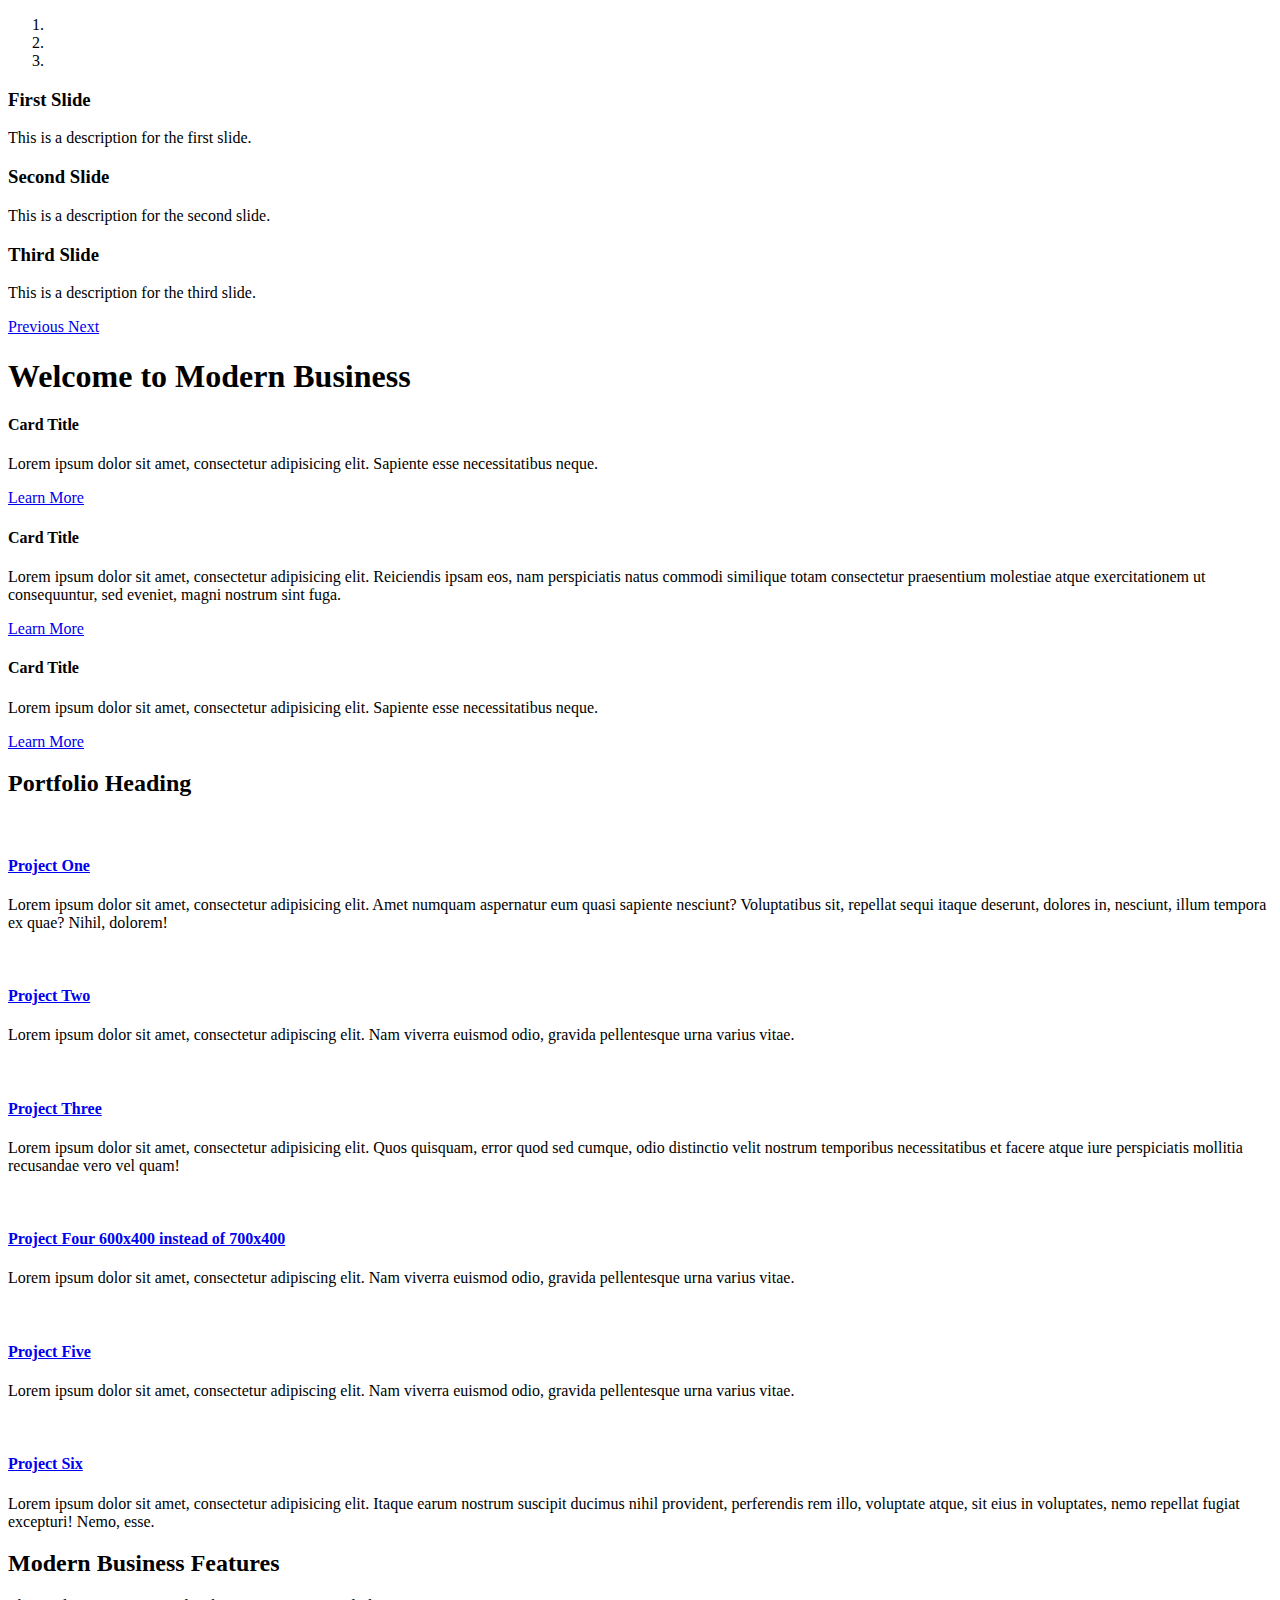
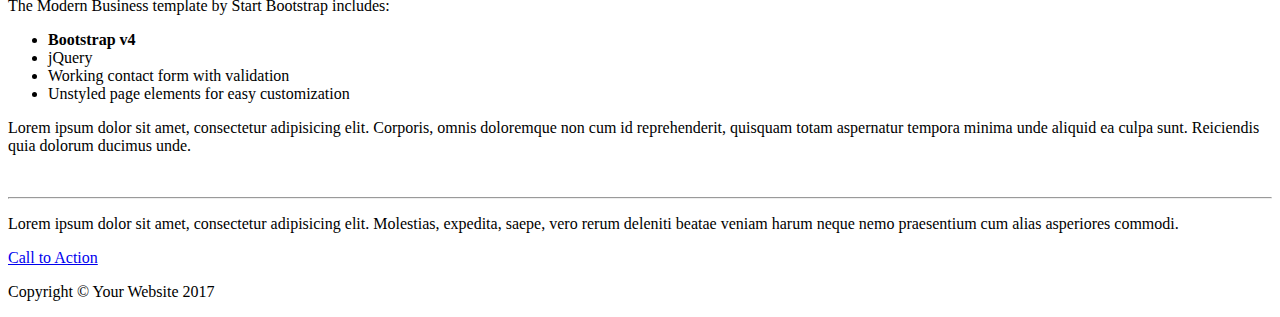
==== index.html @ 32fb21d5 "added favion and updated index.html" ====
<!DOCTYPE html>
<html lang="en">

<head>

  <meta charset="utf-8">
  <meta http-equiv="X-UA-Compatible" content="IE=edge">

  
  <meta name="viewport" content="width=device-width, initial-scale=1, shrink-to-fit=no">
  <meta name="description" content="Our Dead Fathers">
  <meta name="author" content="Summer Meyer">

  <title>Our Dead Fathers</title>
  <link rel="shortcut icon" href="favicon.ico" type="image/x-icon">
  
  <!-- Bootstrap core CSS -->
  <link href="vendor/bootstrap/css/bootstrap.min.css" rel="stylesheet">

  <!-- Custom styles for this template -->
  <link href="css/modern-business.css" rel="stylesheet">
  <link href="css/style.css" rel="stylesheet">
</head>

<body>

  <!-- (1)Navigation -->
  <!-- TODO implement responsive navigation that matches your IA design -->
  <!-- TODO put this nav on every page -->
  <nav class="navbar navbar-expand-lg navbar-dark bg-dark fixed-top">
    
  </nav>

  <header>
    <div id="carouselExampleIndicators" class="carousel slide" data-ride="carousel">
      <ol class="carousel-indicators">
        <li data-target="#carouselExampleIndicators" data-slide-to="0" class="active"></li>
        <li data-target="#carouselExampleIndicators" data-slide-to="1"></li>
        <li data-target="#carouselExampleIndicators" data-slide-to="2"></li>
      </ol>

      <!-- Wrapper for slides -->

      <!-- TODO: (2)Add images to your repository and update this code so the carousel has proper slides. -->

      <div class="carousel-inner" role="listbox">
        <!-- Slide One - Set the background image for this slide in the line below -->
        <div class="carousel-item active" style="background-image: url('http://placehold.it/1900x1080')">
          <div class="carousel-caption d-none d-md-block">
            <h3>First Slide</h3>
            <p>This is a description for the first slide.</p>
          </div>
        </div>
        <!-- Slide Two - Set the background image for this slide in the line below -->
        <div class="carousel-item" style="background-image: url('http://placehold.it/1900x1080')">
          <div class="carousel-caption d-none d-md-block">
            <h3>Second Slide</h3>
            <p>This is a description for the second slide.</p>
          </div>
        </div>
        <!-- Slide Three - Set the background image for this slide in the line below -->
        <div class="carousel-item" style="background-image: url('http://placehold.it/1900x1080')">
          <div class="carousel-caption d-none d-md-block">
            <h3>Third Slide</h3>
            <p>This is a description for the third slide.</p>
          </div>
        </div>
      </div>
      <a class="carousel-control-prev" href="#carouselExampleIndicators" role="button" data-slide="prev">
        <span class="carousel-control-prev-icon" aria-hidden="true"></span>
        <span class="sr-only">Previous</span>
      </a>
      <a class="carousel-control-next" href="#carouselExampleIndicators" role="button" data-slide="next">
        <span class="carousel-control-next-icon" aria-hidden="true"></span>
        <span class="sr-only">Next</span>
      </a>
    </div>
  </header>

  <!-- Page Content -->
  <div class="container">
    <h1 class="my-4">Welcome to Modern Business</h1>

    <!-- Marketing Icons Section -->
    <div class="row">
      <div class="col-lg-4 mb-4">
        <div class="card h-100">
          <h4 class="card-header">Card Title</h4>
          <div class="card-body">
            <p class="card-text">Lorem ipsum dolor sit amet, consectetur adipisicing elit. Sapiente esse necessitatibus neque.</p>
          </div>
          <div class="card-footer">
            <a href="#" class="btn btn-primary">Learn More</a>
          </div>
        </div>
      </div>
      <div class="col-lg-4 mb-4">
        <div class="card h-100">
          <h4 class="card-header">Card Title</h4>
          <div class="card-body">
            <p class="card-text">Lorem ipsum dolor sit amet, consectetur adipisicing elit. Reiciendis ipsam eos, nam perspiciatis natus commodi
              similique totam consectetur praesentium molestiae atque exercitationem ut consequuntur, sed eveniet, magni
              nostrum sint fuga.</p>
          </div>
          <div class="card-footer">
            <a href="#" class="btn btn-primary">Learn More</a>
          </div>
        </div>
      </div>
      <div class="col-lg-4 mb-4">
        <div class="card h-100">
          <h4 class="card-header">Card Title</h4>
          <div class="card-body">
            <p class="card-text">Lorem ipsum dolor sit amet, consectetur adipisicing elit. Sapiente esse necessitatibus neque.</p>
          </div>
          <div class="card-footer">
            <a href="#" class="btn btn-primary">Learn More</a>
          </div>
        </div>
      </div>
    </div>
    <!-- /.row -->


    <!-- Portfolio Section -->
    <!-- (3)TODO: Add the proper "row" and "col" classes to make this display work the way it should. -->
    <!-- This section shoudld be contained in a row. -->
    <!-- This section should have columns that are 4 units wide at size "md" and above, but 6 units wide at size "sm" and below. -->

    <h2>Portfolio Heading</h2>

    <div class="row">
      <div class="portfolio-item">
        <div class="card h-100">
          <a href="#">
            <img class="card-img-top" src="http://placehold.it/700x450" alt="">
          </a>
          <div class="card-body">
            <h4 class="card-title">
              <a href="#">Project One</a>
            </h4>
            <p class="card-text">Lorem ipsum dolor sit amet, consectetur adipisicing elit. Amet numquam aspernatur eum quasi sapiente nesciunt?
              Voluptatibus sit, repellat sequi itaque deserunt, dolores in, nesciunt, illum tempora ex quae? Nihil, dolorem!</p>
          </div>
        </div>
      </div>
      <div class="portfolio-item">
        <div class="card h-100">
          <a href="#">
            <img class="card-img-top" src="http://placehold.it/700x450" alt="">
          </a>
          <div class="card-body">
            <h4 class="card-title">
              <a href="#">Project Two</a>
            </h4>
            <p class="card-text">Lorem ipsum dolor sit amet, consectetur adipiscing elit. Nam viverra euismod odio, gravida pellentesque urna
              varius vitae.</p>
          </div>
        </div>
      </div>
      <div class="portfolio-item">
        <div class="card h-100">
          <a href="#">
            <img class="card-img-top" src="http://placehold.it/700x450" alt="">
          </a>
          <div class="card-body">
            <h4 class="card-title">
              <a href="#">Project Three</a>
            </h4>
            <p class="card-text">Lorem ipsum dolor sit amet, consectetur adipisicing elit. Quos quisquam, error quod sed cumque, odio distinctio
              velit nostrum temporibus necessitatibus et facere atque iure perspiciatis mollitia recusandae vero vel quam!</p>
          </div>
        </div>
      </div>
      <div class="portfolio-item">
        <div class="card h-100">
          <a href="#">
            <img class="card-img-top" src="http://placehold.it/700x450" alt="">
          </a>
          <div class="card-body">
            <h4 class="card-title">
              <a href="#">Project Four 600x400 instead of 700x400</a>
            </h4>
            <p class="card-text">Lorem ipsum dolor sit amet, consectetur adipiscing elit. Nam viverra euismod odio, gravida pellentesque urna
              varius vitae.</p>
          </div>
        </div>
      </div>
      <div class="portfolio-item">
        <div class="card h-100">
          <a href="#">
            <img class="card-img-top" src="http://placehold.it/700x450" alt="">
          </a>
          <div class="card-body">
            <h4 class="card-title">
              <a href="#">Project Five</a>
            </h4>
            <p class="card-text">Lorem ipsum dolor sit amet, consectetur adipiscing elit. Nam viverra euismod odio, gravida pellentesque urna
              varius vitae.</p>
          </div>
        </div>
      </div>
      <div class="portfolio-item">
        <div class="card h-100">
          <a href="#">
            <img class="card-img-top" src="http://placehold.it/700x450" alt="">
          </a>
          <div class="card-body">
            <h4 class="card-title">
              <a href="#">Project Six</a>
            </h4>
            <p class="card-text">Lorem ipsum dolor sit amet, consectetur adipisicing elit. Itaque earum nostrum suscipit ducimus nihil provident,
              perferendis rem illo, voluptate atque, sit eius in voluptates, nemo repellat fugiat excepturi! Nemo, esse.</p>
          </div>
        </div>
      </div>
    </div>
    <!-- /.row -->

    <!-- Features Section -->
    <div class="row">
      <div class="col-lg-6">
        <h2>Modern Business Features</h2>
        <p>The Modern Business template by Start Bootstrap includes:</p>
        <ul>
          <li>
            <strong>Bootstrap v4</strong>
          </li>
          <li>jQuery</li>
          <li>Working contact form with validation</li>
          <li>Unstyled page elements for easy customization</li>
        </ul>
        <p>Lorem ipsum dolor sit amet, consectetur adipisicing elit. Corporis, omnis doloremque non cum id reprehenderit, quisquam
          totam aspernatur tempora minima unde aliquid ea culpa sunt. Reiciendis quia dolorum ducimus unde.
        </p>
      </div>
      <div class="col-lg-6">
        <img class="img-fluid rounded" src="http://placehold.it/700x450" alt="">
      </div>
    </div>
    <!-- /.row -->

    <hr>

    <!-- Call to Action Section -->
    <div class="row mb-4">
      <div class="col-md-8">
        <p>Lorem ipsum dolor sit amet, consectetur adipisicing elit. Molestias, expedita, saepe, vero rerum deleniti beatae
          veniam harum neque nemo praesentium cum alias asperiores commodi.</p>
      </div>
      <div class="col-md-4">
        <a class="btn btn-lg btn-secondary btn-block" href="#">Call to Action</a>
      </div>
    </div>

  </div>
  <!-- /.container -->

  <!-- Footer -->
  <footer class="py-5 bg-dark">
    <!-- (4)TODO User flex-box to replace the centered paragraph with copyright and date with 2 paragraphs: the first paragraph is left aligned and contains copyright and date 
      and one that is right aligned and contains your name.
      Put the footer on every page.
    -->
    <div class="container">
      <p class="m-0 text-center text-white">Copyright &copy; Your Website 2017</p>
    </div>
    <!-- /.container -->
  </footer>

  <!-- Bootstrap core JavaScript -->
  <script src="vendor/jquery/jquery.min.js"></script>
  <script src="vendor/bootstrap/js/bootstrap.bundle.min.js"></script>

</body>

</html>
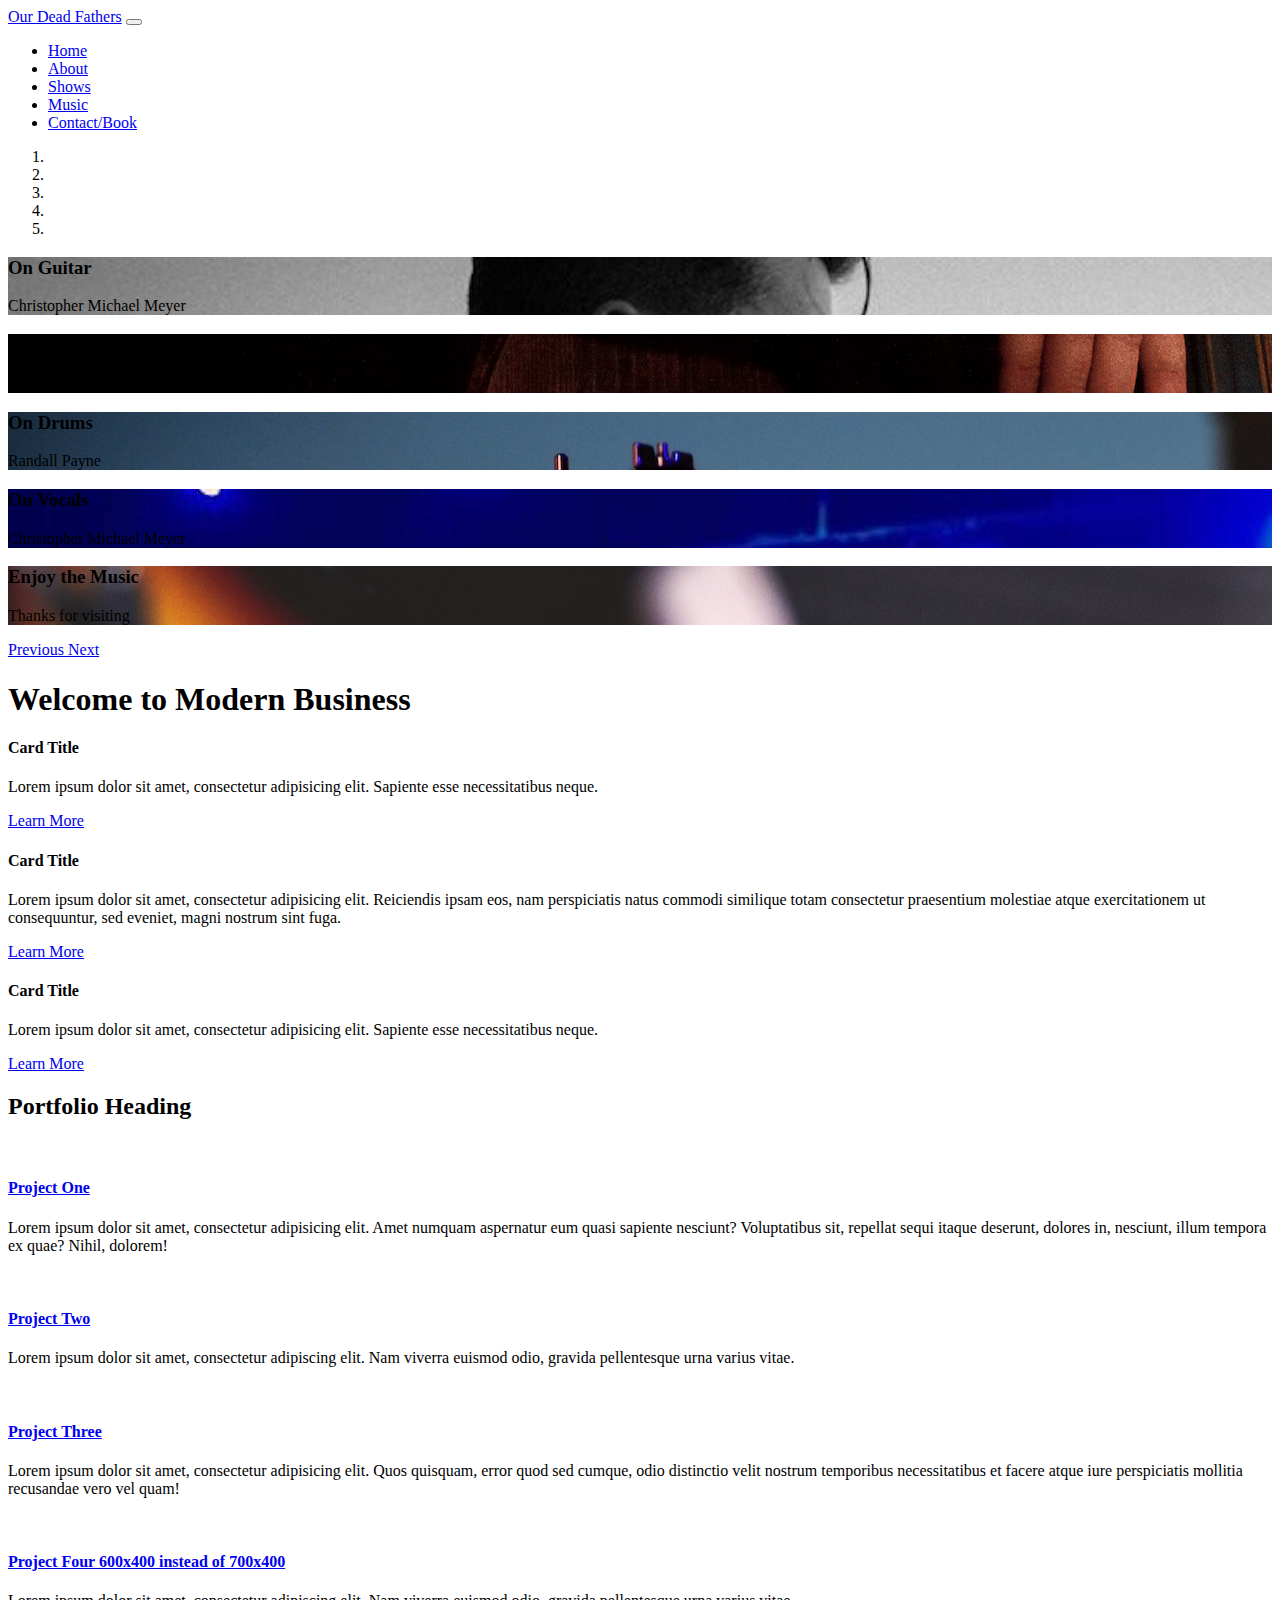
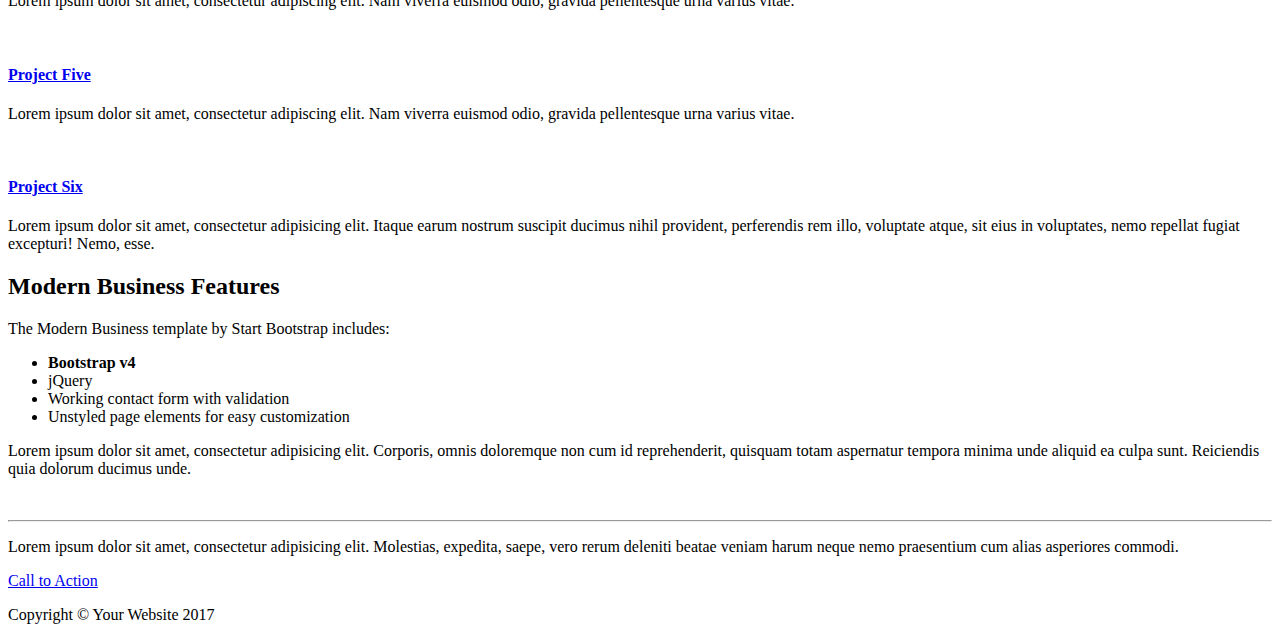
==== commit 5acaf249: "added navigation and carousel" ====
--- a/index.html
+++ b/index.html
@@ -6,14 +6,14 @@
   <meta charset="utf-8">
   <meta http-equiv="X-UA-Compatible" content="IE=edge">
 
-  
+
   <meta name="viewport" content="width=device-width, initial-scale=1, shrink-to-fit=no">
   <meta name="description" content="Our Dead Fathers">
   <meta name="author" content="Summer Meyer">
 
   <title>Our Dead Fathers</title>
   <link rel="shortcut icon" href="favicon.ico" type="image/x-icon">
-  
+
   <!-- Bootstrap core CSS -->
   <link href="vendor/bootstrap/css/bootstrap.min.css" rel="stylesheet">
 
@@ -24,45 +24,81 @@
 
 <body>
 
-  <!-- (1)Navigation -->
-  <!-- TODO implement responsive navigation that matches your IA design -->
-  <!-- TODO put this nav on every page -->
-  <nav class="navbar navbar-expand-lg navbar-dark bg-dark fixed-top">
-    
+  <!-- Navigation -->
+  <nav class="navbar fixed-top navbar-expand-lg navbar-dark bg-dark fixed-top">
+    <div class="container">
+      <a class="navbar-brand" href="index.html">Our Dead Fathers</a>
+      <button class="navbar-toggler navbar-toggler-right" type="button" data-toggle="collapse" data-target="#navbarResponsive" aria-controls="navbarResponsive" aria-expanded="false" aria-label="Toggle navigation">
+          <span class="navbar-toggler-icon"></span>
+        </button>
+      <div class="collapse navbar-collapse" id="navbarResponsive">
+        <ul class="navbar-nav ml-auto">
+          <li class="nav-item active">
+            <a class="nav-link" href="index.html">Home</a>
+          </li>
+          <li class="nav-item">
+            <a class="nav-link" href="about.html">About</a>
+          </li>
+          <li class="nav-item">
+            <a class="nav-link" href="shows.html">Shows</a>
+          </li>
+          <li class="nav-item">
+            <a class="nav-link" href="music.html">Music</a>
+          </li>
+          <li class="nav-item">
+            <a class="nav-link" href="contact.html">Contact/Book</a>
+          </li>
+        </ul>
+      </div>
+    </div>
   </nav>
-
+  <!-- End Navigation -->
   <header>
     <div id="carouselExampleIndicators" class="carousel slide" data-ride="carousel">
       <ol class="carousel-indicators">
         <li data-target="#carouselExampleIndicators" data-slide-to="0" class="active"></li>
         <li data-target="#carouselExampleIndicators" data-slide-to="1"></li>
         <li data-target="#carouselExampleIndicators" data-slide-to="2"></li>
+        <li data-target="#carouselExampleIndicators" data-slide-to="3"></li>
+        <li data-target="#carouselExampleIndicators" data-slide-to="4"></li>
       </ol>
 
       <!-- Wrapper for slides -->
 
-      <!-- TODO: (2)Add images to your repository and update this code so the carousel has proper slides. -->
-
       <div class="carousel-inner" role="listbox">
-        <!-- Slide One - Set the background image for this slide in the line below -->
-        <div class="carousel-item active" style="background-image: url('http://placehold.it/1900x1080')">
-          <div class="carousel-caption d-none d-md-block">
-            <h3>First Slide</h3>
-            <p>This is a description for the first slide.</p>
-          </div>
-        </div>
-        <!-- Slide Two - Set the background image for this slide in the line below -->
-        <div class="carousel-item" style="background-image: url('http://placehold.it/1900x1080')">
-          <div class="carousel-caption d-none d-md-block">
-            <h3>Second Slide</h3>
-            <p>This is a description for the second slide.</p>
-          </div>
-        </div>
-        <!-- Slide Three - Set the background image for this slide in the line below -->
-        <div class="carousel-item" style="background-image: url('http://placehold.it/1900x1080')">
-          <div class="carousel-caption d-none d-md-block">
-            <h3>Third Slide</h3>
-            <p>This is a description for the third slide.</p>
+        <!-- Slide One -->
+        <div class="carousel-item active" style="background-image: url('images/carousel-0.jpg')">
+          <div class="carousel-caption d-none d-md-block">
+            <h3>On Guitar</h3>
+            <p>Christopher Michael Meyer</p>
+          </div>
+        </div>
+        <!-- Slide Two -->
+        <div class="carousel-item" style="background-image: url('images/carousel-1.jpg')">
+          <div class="carousel-caption d-none d-md-block">
+            <h3>On Bass</h3>
+            <p>Dan Infecto</p>
+          </div>
+        </div>
+        <!-- Slide Three -->
+        <div class="carousel-item" style="background-image: url('images/carousel-2.jpeg')">
+          <div class="carousel-caption d-none d-md-block">
+            <h3>On Drums</h3>
+            <p>Randall Payne</p>
+          </div>
+        </div>
+         <!-- Slide Four -->
+        <div class="carousel-item" style="background-image: url('images/carousel-3.jpeg')">
+          <div class="carousel-caption d-none d-md-block">
+            <h3>On Vocals</h3>
+            <p>Christopher Michael Meyer</p>
+          </div>
+        </div>
+         <!-- Slide Five -->
+        <div class="carousel-item" style="background-image: url('images/carousel-4.jpeg')">
+          <div class="carousel-caption d-none d-md-block">
+            <h3>Enjoy the Music</h3>
+            <p>Thanks for visiting</p>
           </div>
         </div>
       </div>
@@ -98,9 +134,7 @@
         <div class="card h-100">
           <h4 class="card-header">Card Title</h4>
           <div class="card-body">
-            <p class="card-text">Lorem ipsum dolor sit amet, consectetur adipisicing elit. Reiciendis ipsam eos, nam perspiciatis natus commodi
-              similique totam consectetur praesentium molestiae atque exercitationem ut consequuntur, sed eveniet, magni
-              nostrum sint fuga.</p>
+            <p class="card-text">Lorem ipsum dolor sit amet, consectetur adipisicing elit. Reiciendis ipsam eos, nam perspiciatis natus commodi similique totam consectetur praesentium molestiae atque exercitationem ut consequuntur, sed eveniet, magni nostrum sint fuga.</p>
           </div>
           <div class="card-footer">
             <a href="#" class="btn btn-primary">Learn More</a>
@@ -139,8 +173,7 @@
             <h4 class="card-title">
               <a href="#">Project One</a>
             </h4>
-            <p class="card-text">Lorem ipsum dolor sit amet, consectetur adipisicing elit. Amet numquam aspernatur eum quasi sapiente nesciunt?
-              Voluptatibus sit, repellat sequi itaque deserunt, dolores in, nesciunt, illum tempora ex quae? Nihil, dolorem!</p>
+            <p class="card-text">Lorem ipsum dolor sit amet, consectetur adipisicing elit. Amet numquam aspernatur eum quasi sapiente nesciunt? Voluptatibus sit, repellat sequi itaque deserunt, dolores in, nesciunt, illum tempora ex quae? Nihil, dolorem!</p>
           </div>
         </div>
       </div>
@@ -153,8 +186,7 @@
             <h4 class="card-title">
               <a href="#">Project Two</a>
             </h4>
-            <p class="card-text">Lorem ipsum dolor sit amet, consectetur adipiscing elit. Nam viverra euismod odio, gravida pellentesque urna
-              varius vitae.</p>
+            <p class="card-text">Lorem ipsum dolor sit amet, consectetur adipiscing elit. Nam viverra euismod odio, gravida pellentesque urna varius vitae.</p>
           </div>
         </div>
       </div>
@@ -167,8 +199,7 @@
             <h4 class="card-title">
               <a href="#">Project Three</a>
             </h4>
-            <p class="card-text">Lorem ipsum dolor sit amet, consectetur adipisicing elit. Quos quisquam, error quod sed cumque, odio distinctio
-              velit nostrum temporibus necessitatibus et facere atque iure perspiciatis mollitia recusandae vero vel quam!</p>
+            <p class="card-text">Lorem ipsum dolor sit amet, consectetur adipisicing elit. Quos quisquam, error quod sed cumque, odio distinctio velit nostrum temporibus necessitatibus et facere atque iure perspiciatis mollitia recusandae vero vel quam!</p>
           </div>
         </div>
       </div>
@@ -181,8 +212,7 @@
             <h4 class="card-title">
               <a href="#">Project Four 600x400 instead of 700x400</a>
             </h4>
-            <p class="card-text">Lorem ipsum dolor sit amet, consectetur adipiscing elit. Nam viverra euismod odio, gravida pellentesque urna
-              varius vitae.</p>
+            <p class="card-text">Lorem ipsum dolor sit amet, consectetur adipiscing elit. Nam viverra euismod odio, gravida pellentesque urna varius vitae.</p>
           </div>
         </div>
       </div>
@@ -195,8 +225,7 @@
             <h4 class="card-title">
               <a href="#">Project Five</a>
             </h4>
-            <p class="card-text">Lorem ipsum dolor sit amet, consectetur adipiscing elit. Nam viverra euismod odio, gravida pellentesque urna
-              varius vitae.</p>
+            <p class="card-text">Lorem ipsum dolor sit amet, consectetur adipiscing elit. Nam viverra euismod odio, gravida pellentesque urna varius vitae.</p>
           </div>
         </div>
       </div>
@@ -209,8 +238,7 @@
             <h4 class="card-title">
               <a href="#">Project Six</a>
             </h4>
-            <p class="card-text">Lorem ipsum dolor sit amet, consectetur adipisicing elit. Itaque earum nostrum suscipit ducimus nihil provident,
-              perferendis rem illo, voluptate atque, sit eius in voluptates, nemo repellat fugiat excepturi! Nemo, esse.</p>
+            <p class="card-text">Lorem ipsum dolor sit amet, consectetur adipisicing elit. Itaque earum nostrum suscipit ducimus nihil provident, perferendis rem illo, voluptate atque, sit eius in voluptates, nemo repellat fugiat excepturi! Nemo, esse.</p>
           </div>
         </div>
       </div>
@@ -230,8 +258,7 @@
           <li>Working contact form with validation</li>
           <li>Unstyled page elements for easy customization</li>
         </ul>
-        <p>Lorem ipsum dolor sit amet, consectetur adipisicing elit. Corporis, omnis doloremque non cum id reprehenderit, quisquam
-          totam aspernatur tempora minima unde aliquid ea culpa sunt. Reiciendis quia dolorum ducimus unde.
+        <p>Lorem ipsum dolor sit amet, consectetur adipisicing elit. Corporis, omnis doloremque non cum id reprehenderit, quisquam totam aspernatur tempora minima unde aliquid ea culpa sunt. Reiciendis quia dolorum ducimus unde.
         </p>
       </div>
       <div class="col-lg-6">
@@ -245,8 +272,7 @@
     <!-- Call to Action Section -->
     <div class="row mb-4">
       <div class="col-md-8">
-        <p>Lorem ipsum dolor sit amet, consectetur adipisicing elit. Molestias, expedita, saepe, vero rerum deleniti beatae
-          veniam harum neque nemo praesentium cum alias asperiores commodi.</p>
+        <p>Lorem ipsum dolor sit amet, consectetur adipisicing elit. Molestias, expedita, saepe, vero rerum deleniti beatae veniam harum neque nemo praesentium cum alias asperiores commodi.</p>
       </div>
       <div class="col-md-4">
         <a class="btn btn-lg btn-secondary btn-block" href="#">Call to Action</a>
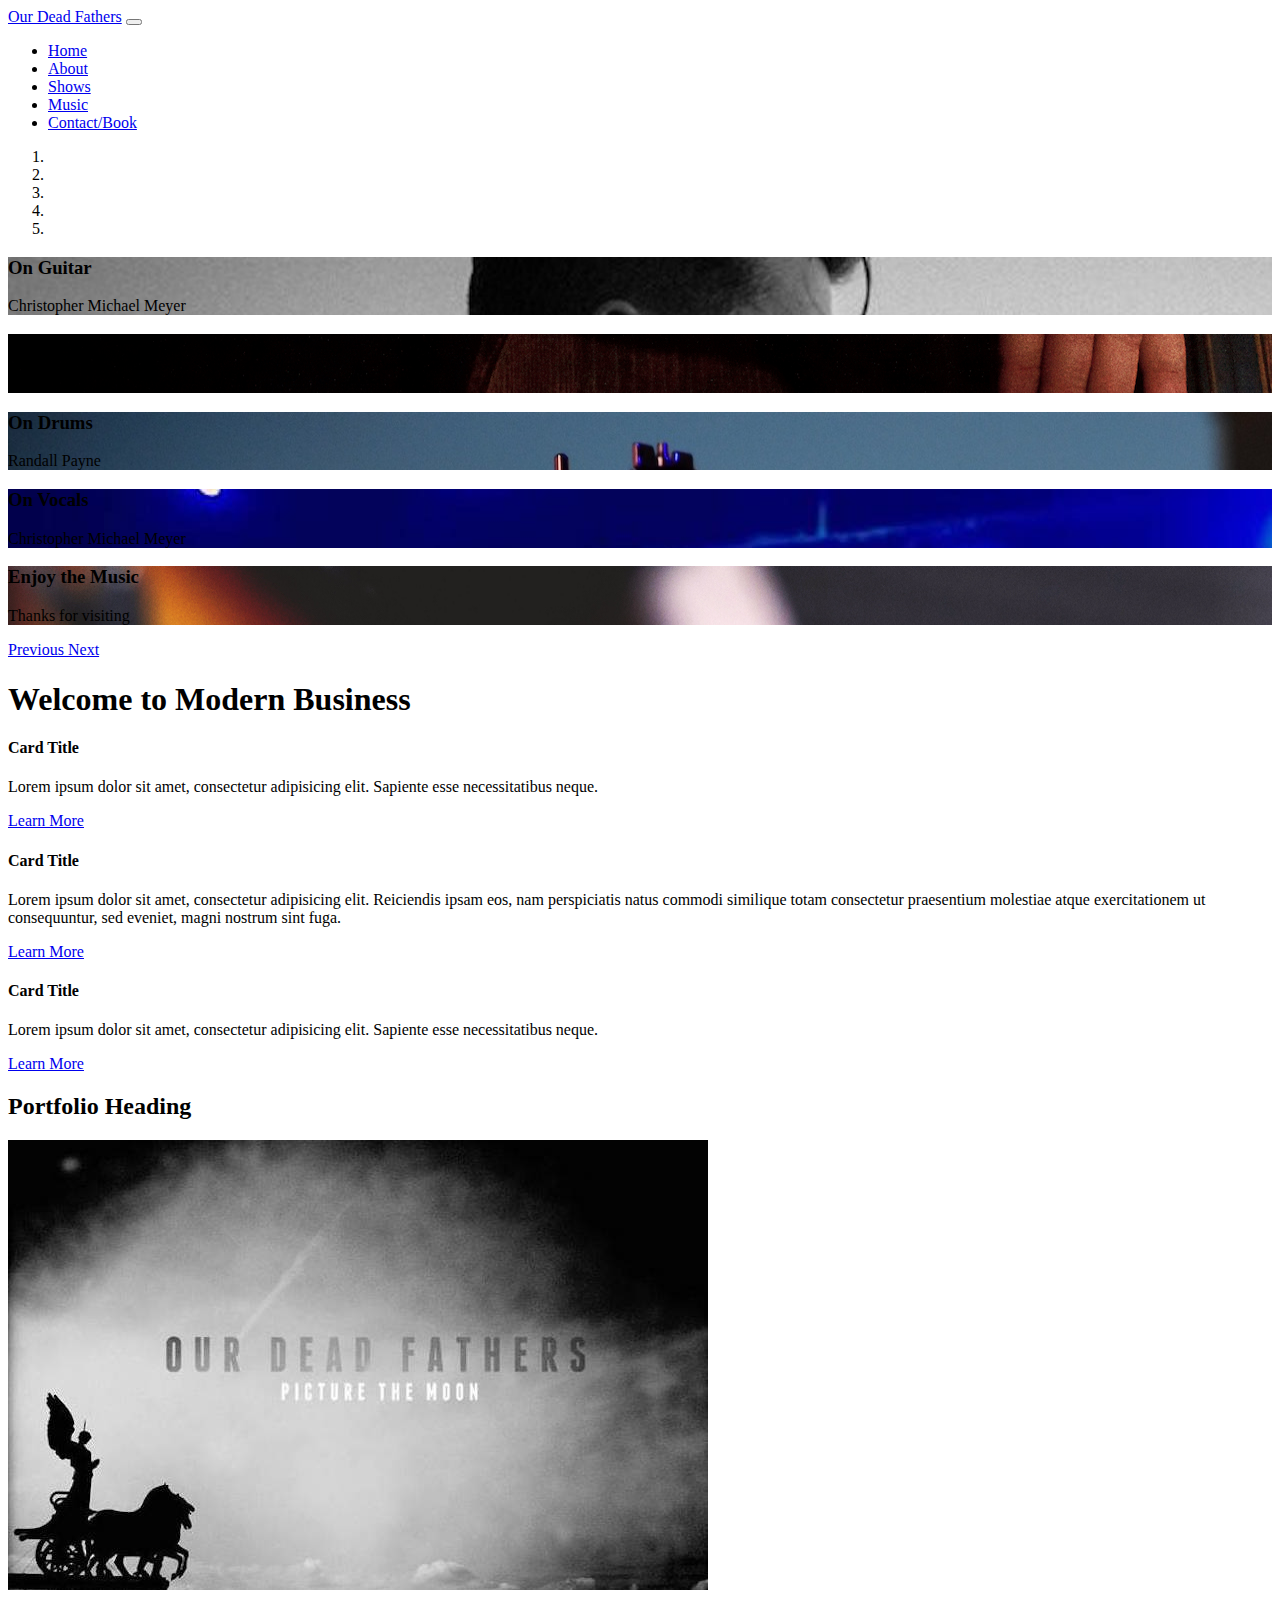
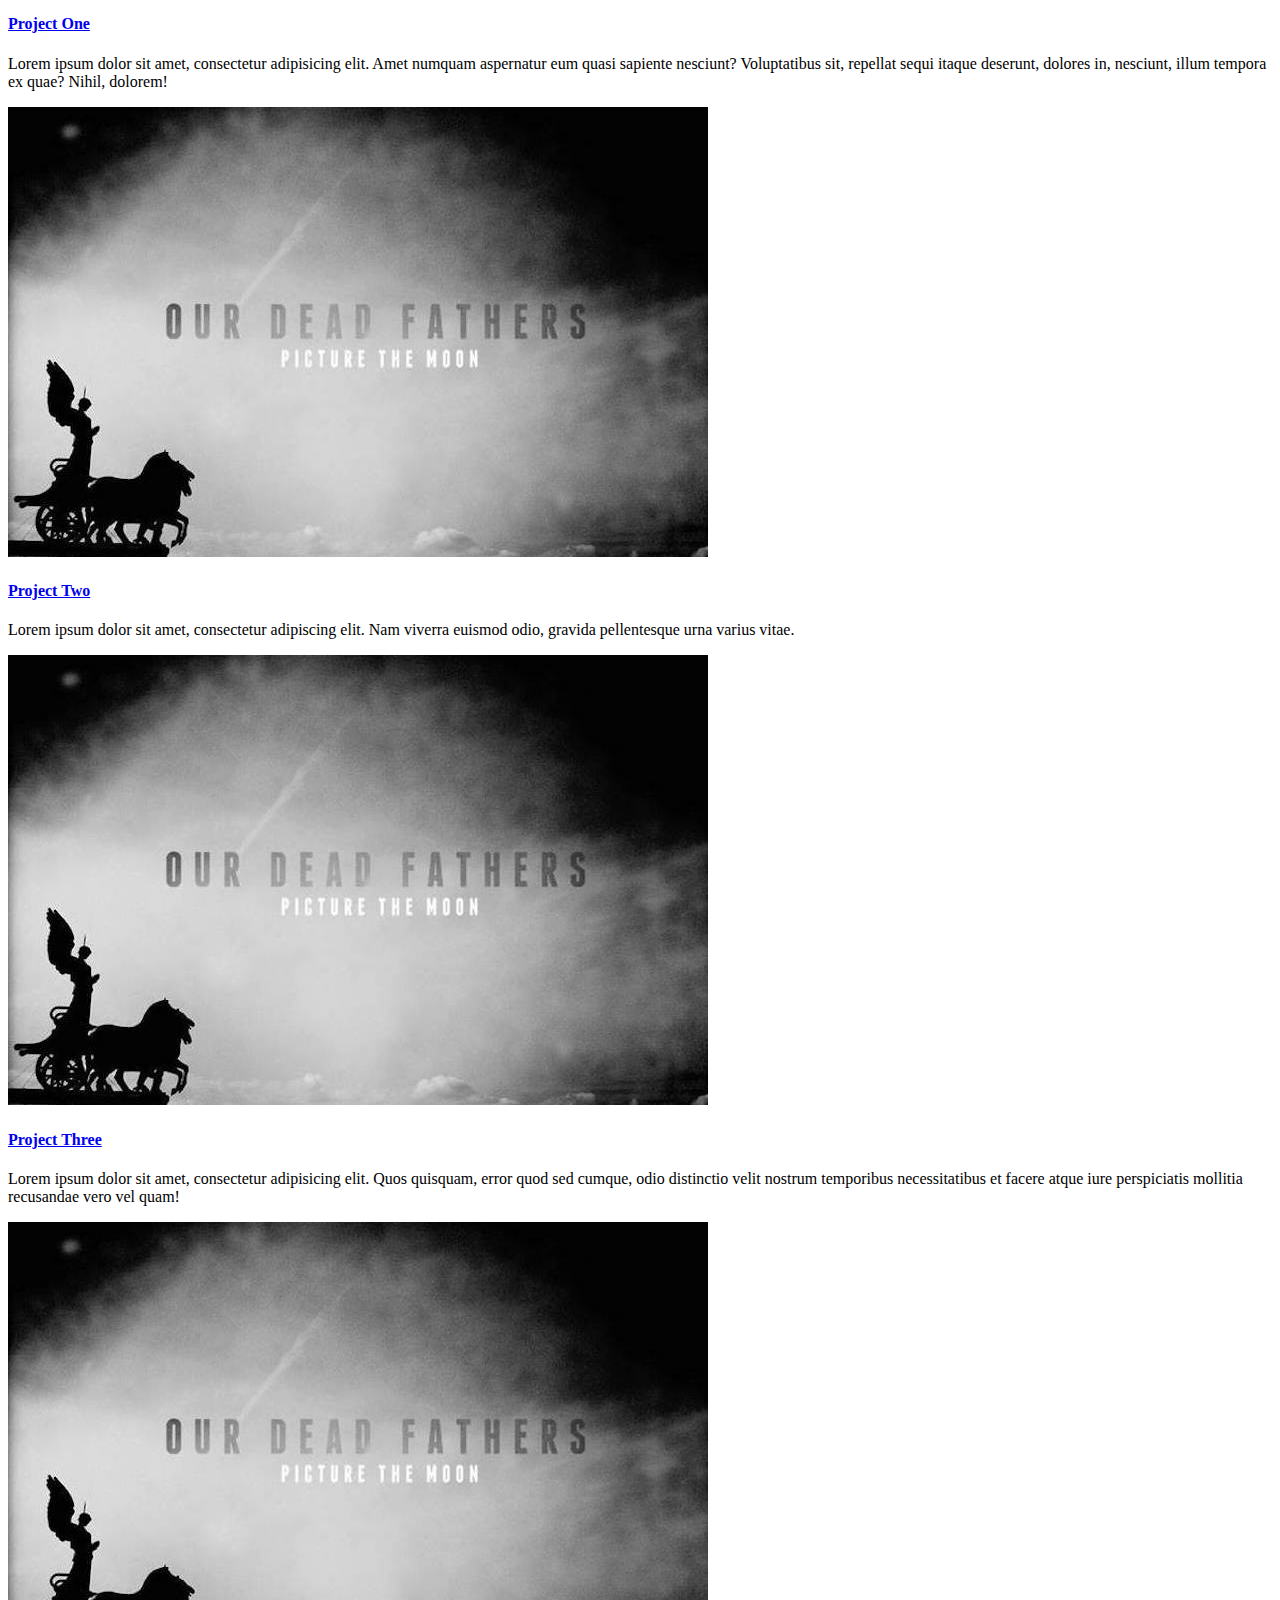
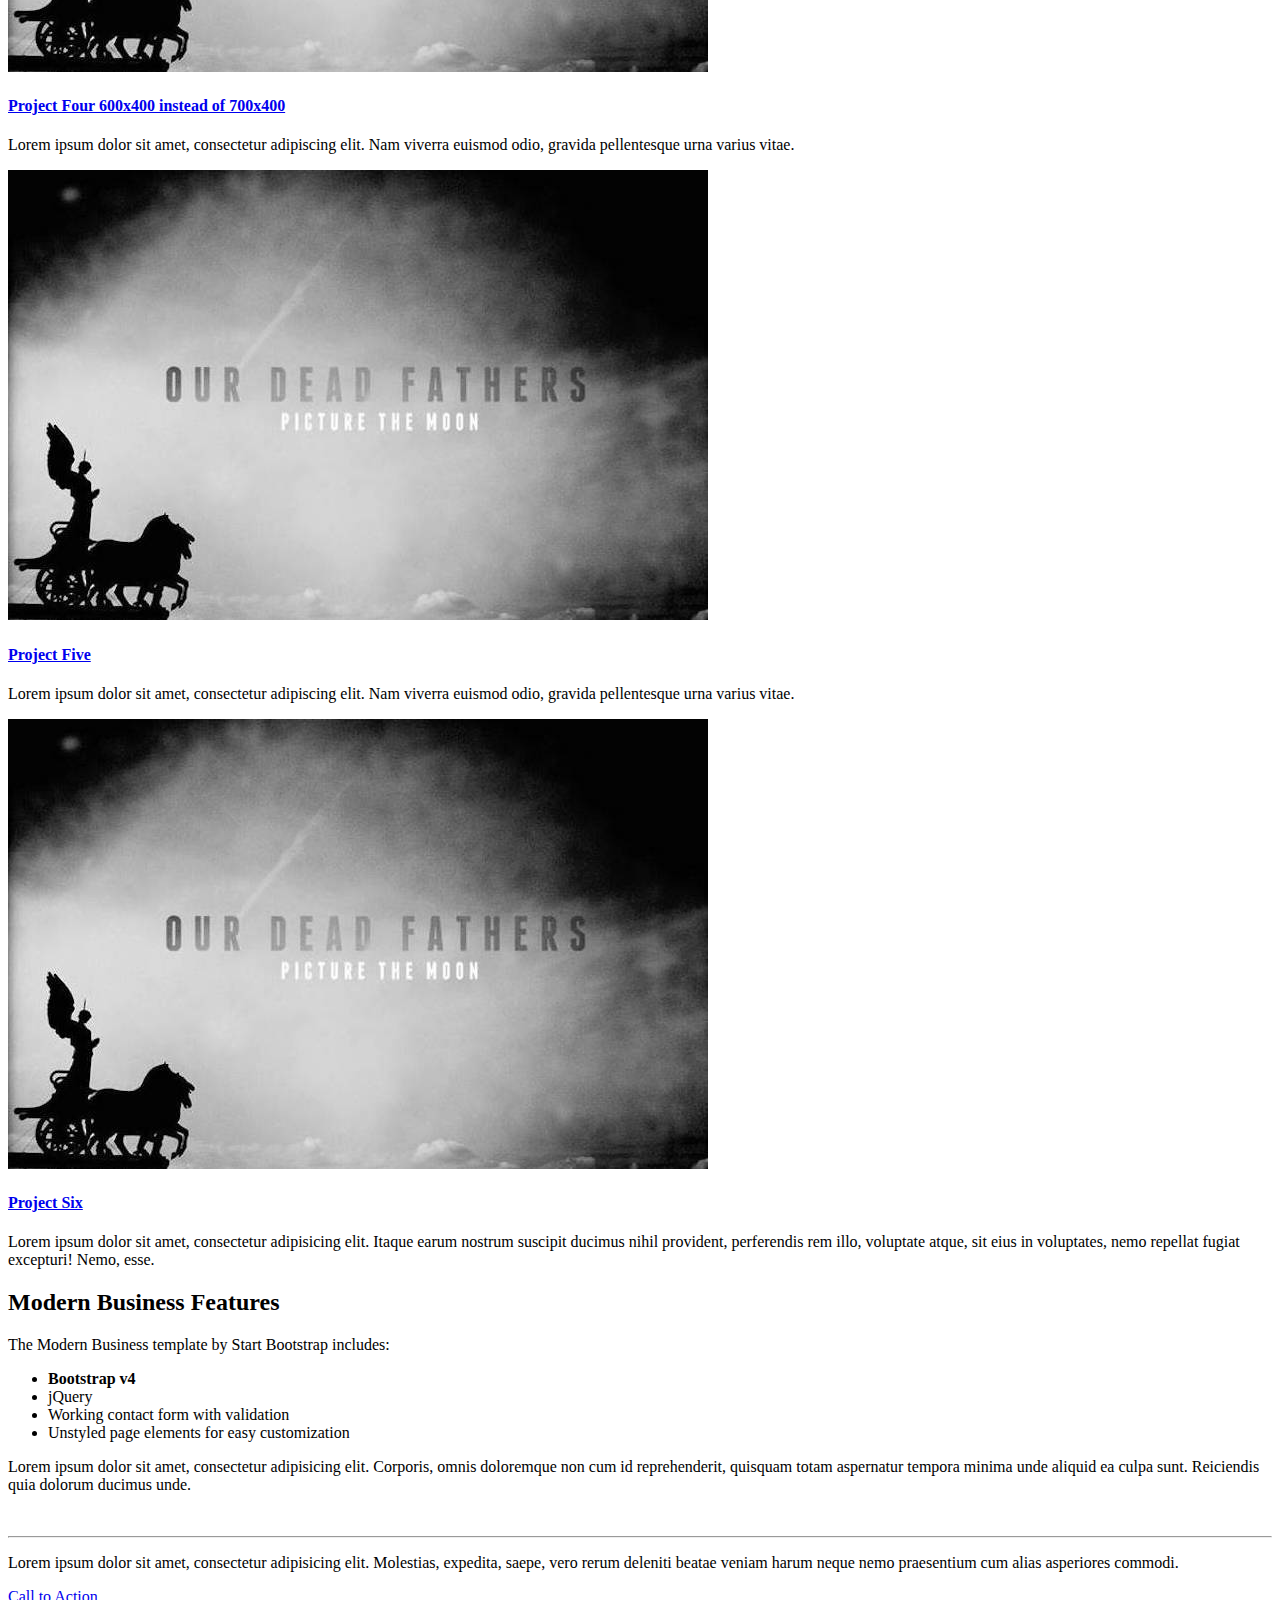
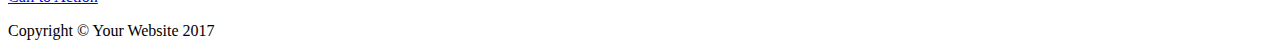
==== commit dc4cbc8a: "completed portfolio" ====
--- a/index.html
+++ b/index.html
@@ -157,17 +157,14 @@
 
 
     <!-- Portfolio Section -->
-    <!-- (3)TODO: Add the proper "row" and "col" classes to make this display work the way it should. -->
-    <!-- This section shoudld be contained in a row. -->
-    <!-- This section should have columns that are 4 units wide at size "md" and above, but 6 units wide at size "sm" and below. -->
-
+    
     <h2>Portfolio Heading</h2>
 
     <div class="row">
-      <div class="portfolio-item">
-        <div class="card h-100">
-          <a href="#">
-            <img class="card-img-top" src="http://placehold.it/700x450" alt="">
+      <div class="portfolio-item col-sm-6 col-md-4">
+        <div class="card h-100">
+          <a href="#">
+            <img class="card-img-top" src="images/album700x450.jpeg" alt="">
           </a>
           <div class="card-body">
             <h4 class="card-title">
@@ -177,10 +174,10 @@
           </div>
         </div>
       </div>
-      <div class="portfolio-item">
-        <div class="card h-100">
-          <a href="#">
-            <img class="card-img-top" src="http://placehold.it/700x450" alt="">
+      <div class="portfolio-item col-sm-6 col-md-4">
+        <div class="card h-100">
+          <a href="#">
+            <img class="card-img-top" src="images/album700x450.jpeg" alt="">
           </a>
           <div class="card-body">
             <h4 class="card-title">
@@ -190,10 +187,10 @@
           </div>
         </div>
       </div>
-      <div class="portfolio-item">
-        <div class="card h-100">
-          <a href="#">
-            <img class="card-img-top" src="http://placehold.it/700x450" alt="">
+      <div class="portfolio-item col-sm-6 col-md-4">
+        <div class="card h-100">
+          <a href="#">
+            <img class="card-img-top" src="images/album700x450.jpeg" alt="">
           </a>
           <div class="card-body">
             <h4 class="card-title">
@@ -203,10 +200,10 @@
           </div>
         </div>
       </div>
-      <div class="portfolio-item">
-        <div class="card h-100">
-          <a href="#">
-            <img class="card-img-top" src="http://placehold.it/700x450" alt="">
+      <div class="portfolio-item col-sm-6 col-md-4">
+        <div class="card h-100">
+          <a href="#">
+            <img class="card-img-top" src="images/album700x450.jpeg" alt="">
           </a>
           <div class="card-body">
             <h4 class="card-title">
@@ -216,10 +213,10 @@
           </div>
         </div>
       </div>
-      <div class="portfolio-item">
-        <div class="card h-100">
-          <a href="#">
-            <img class="card-img-top" src="http://placehold.it/700x450" alt="">
+      <div class="portfolio-item col-sm-6 col-md-4">
+        <div class="card h-100">
+          <a href="#">
+            <img class="card-img-top" src="images/album700x450.jpeg" alt="">
           </a>
           <div class="card-body">
             <h4 class="card-title">
@@ -229,10 +226,10 @@
           </div>
         </div>
       </div>
-      <div class="portfolio-item">
-        <div class="card h-100">
-          <a href="#">
-            <img class="card-img-top" src="http://placehold.it/700x450" alt="">
+      <div class="portfolio-item col-sm-6 col-md-4">
+        <div class="card h-100">
+          <a href="#">
+            <img class="card-img-top" src="images/album700x450.jpeg" alt="">
           </a>
           <div class="card-body">
             <h4 class="card-title">
@@ -244,7 +241,8 @@
       </div>
     </div>
     <!-- /.row -->
-
+<!-- End Portfolio Section -->
+    
     <!-- Features Section -->
     <div class="row">
       <div class="col-lg-6">
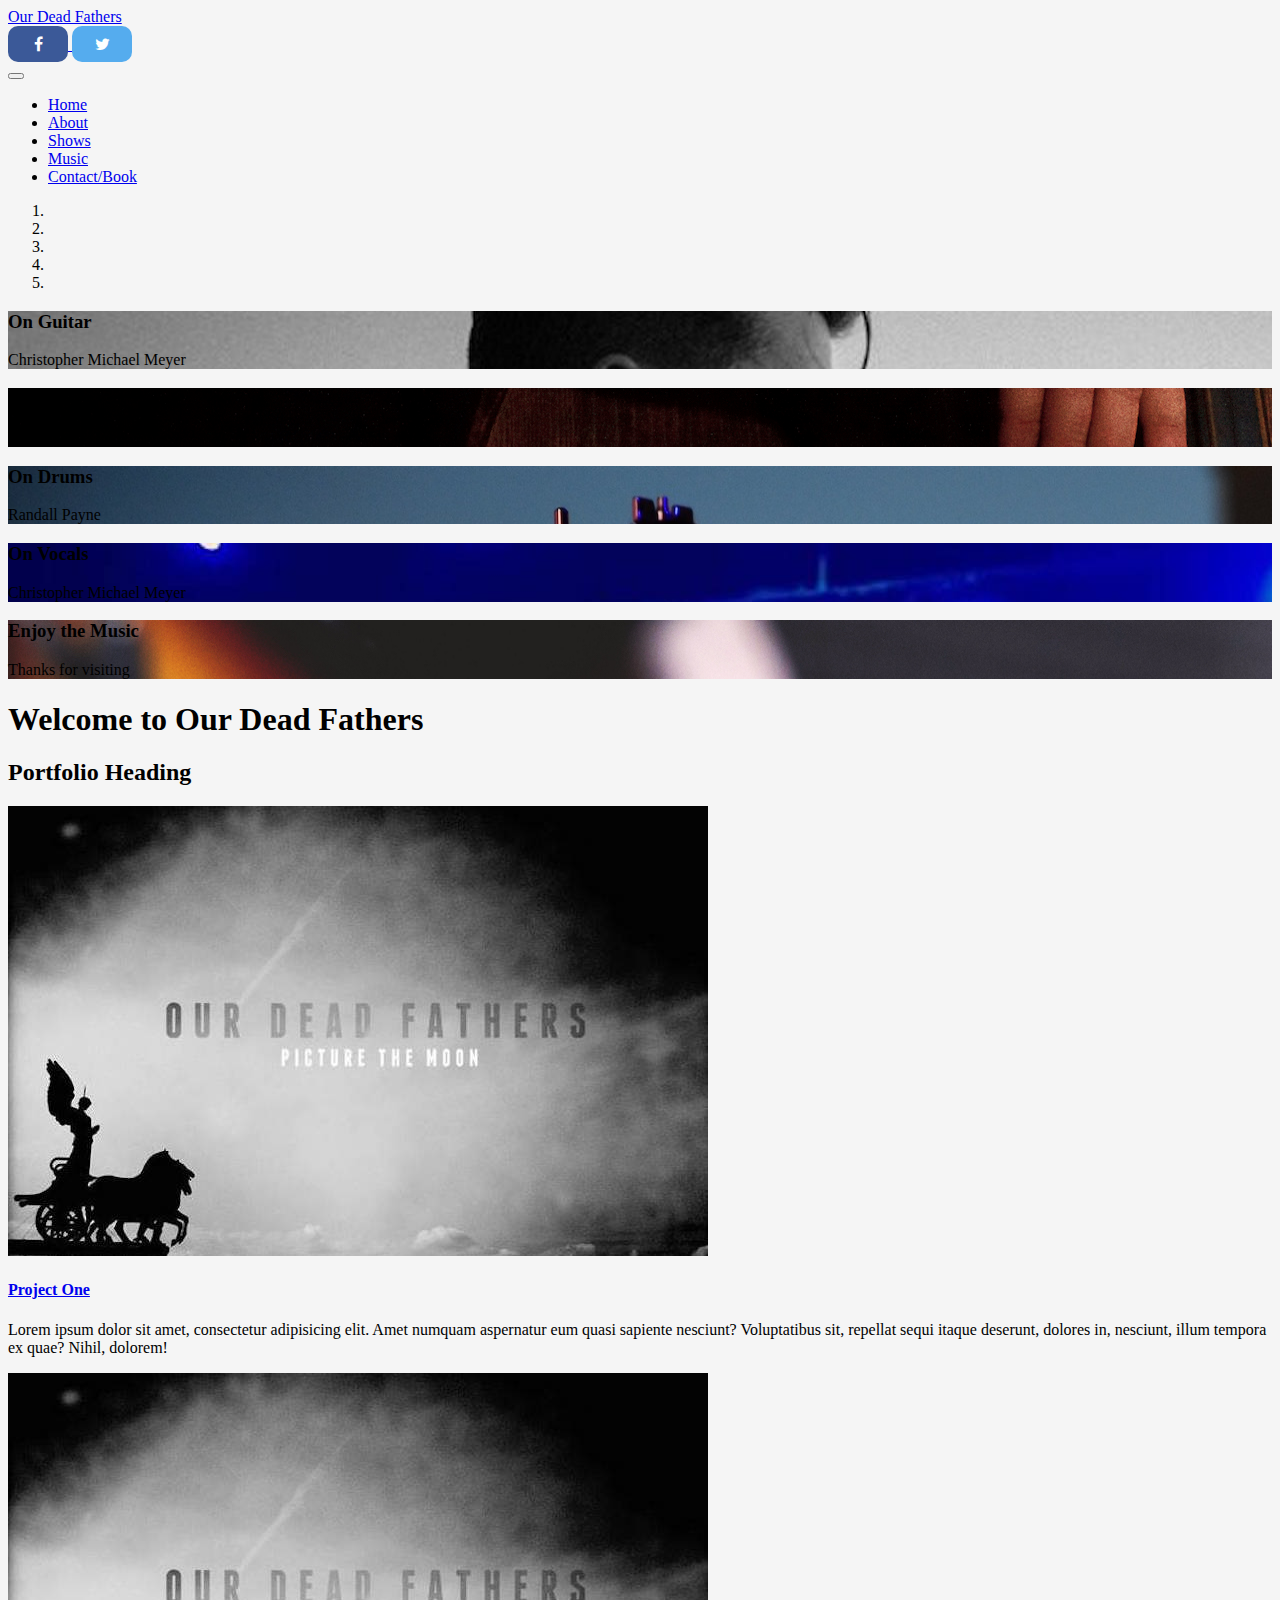
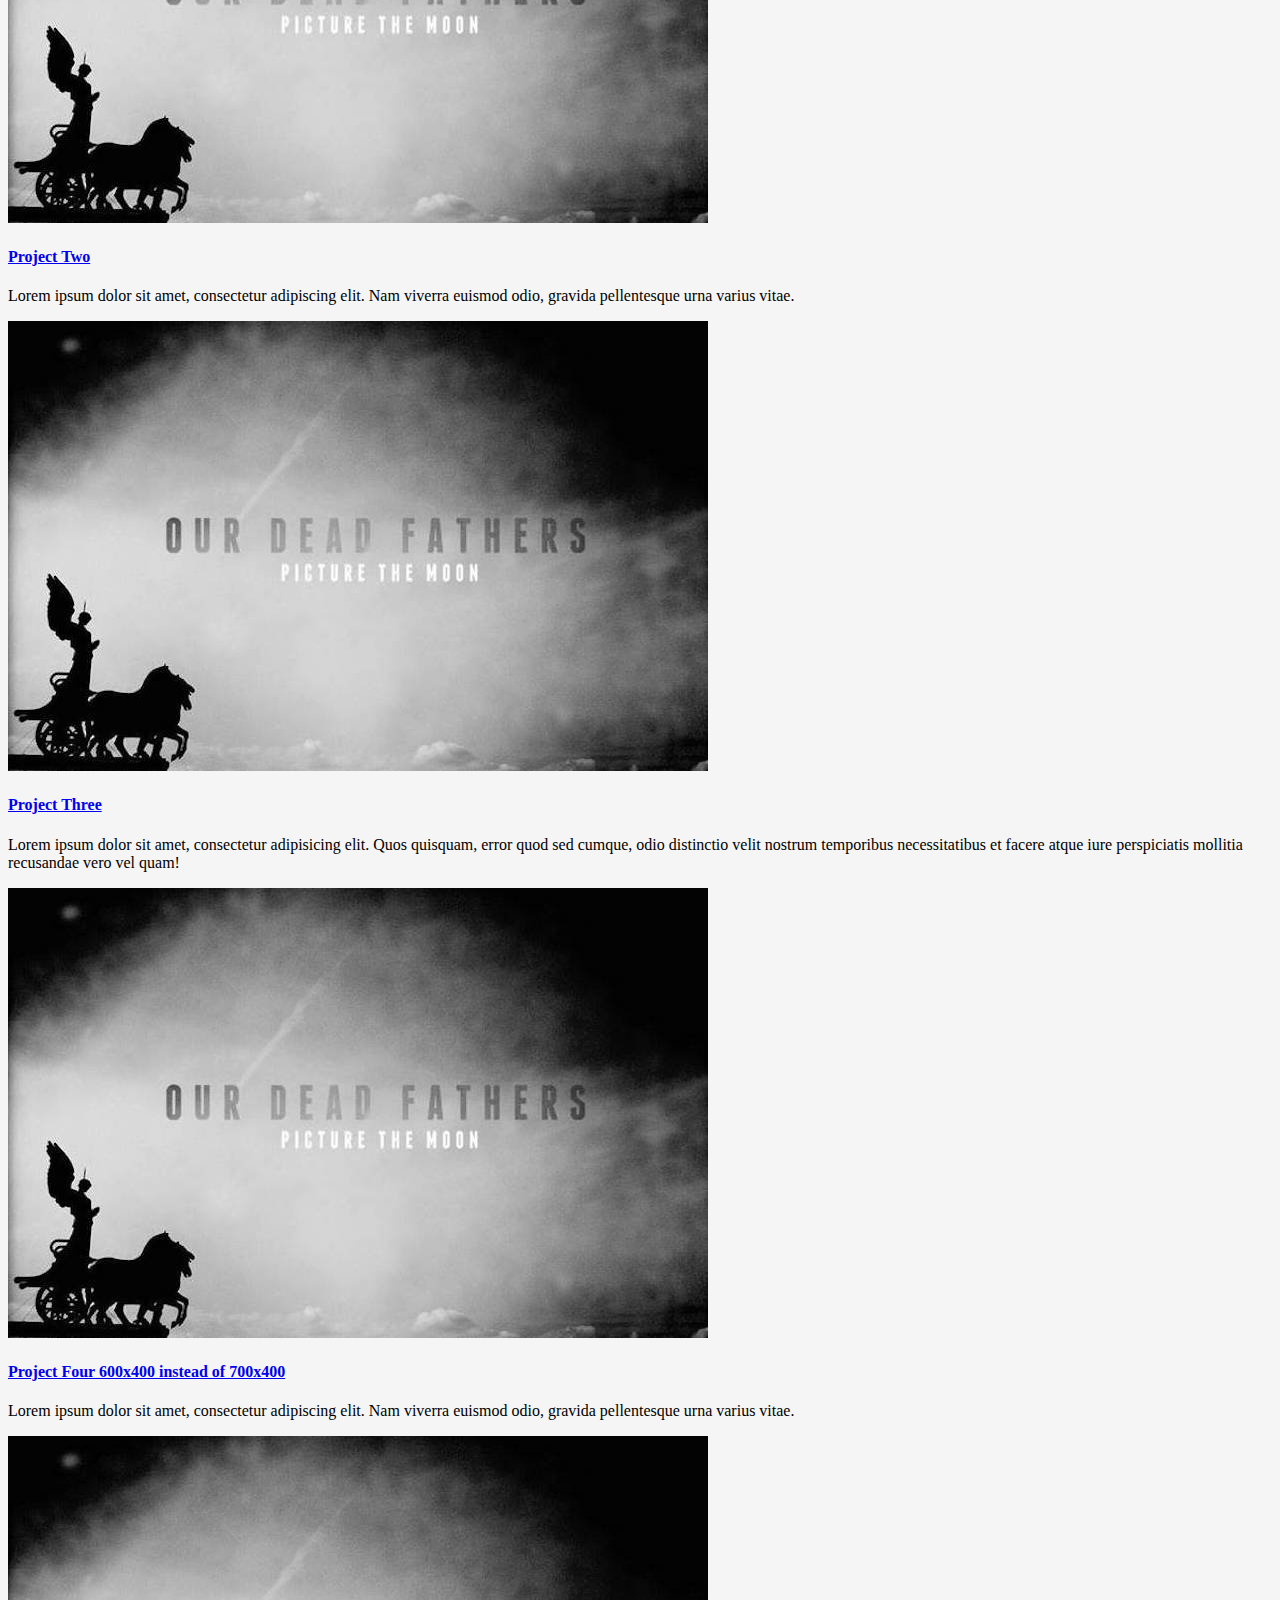
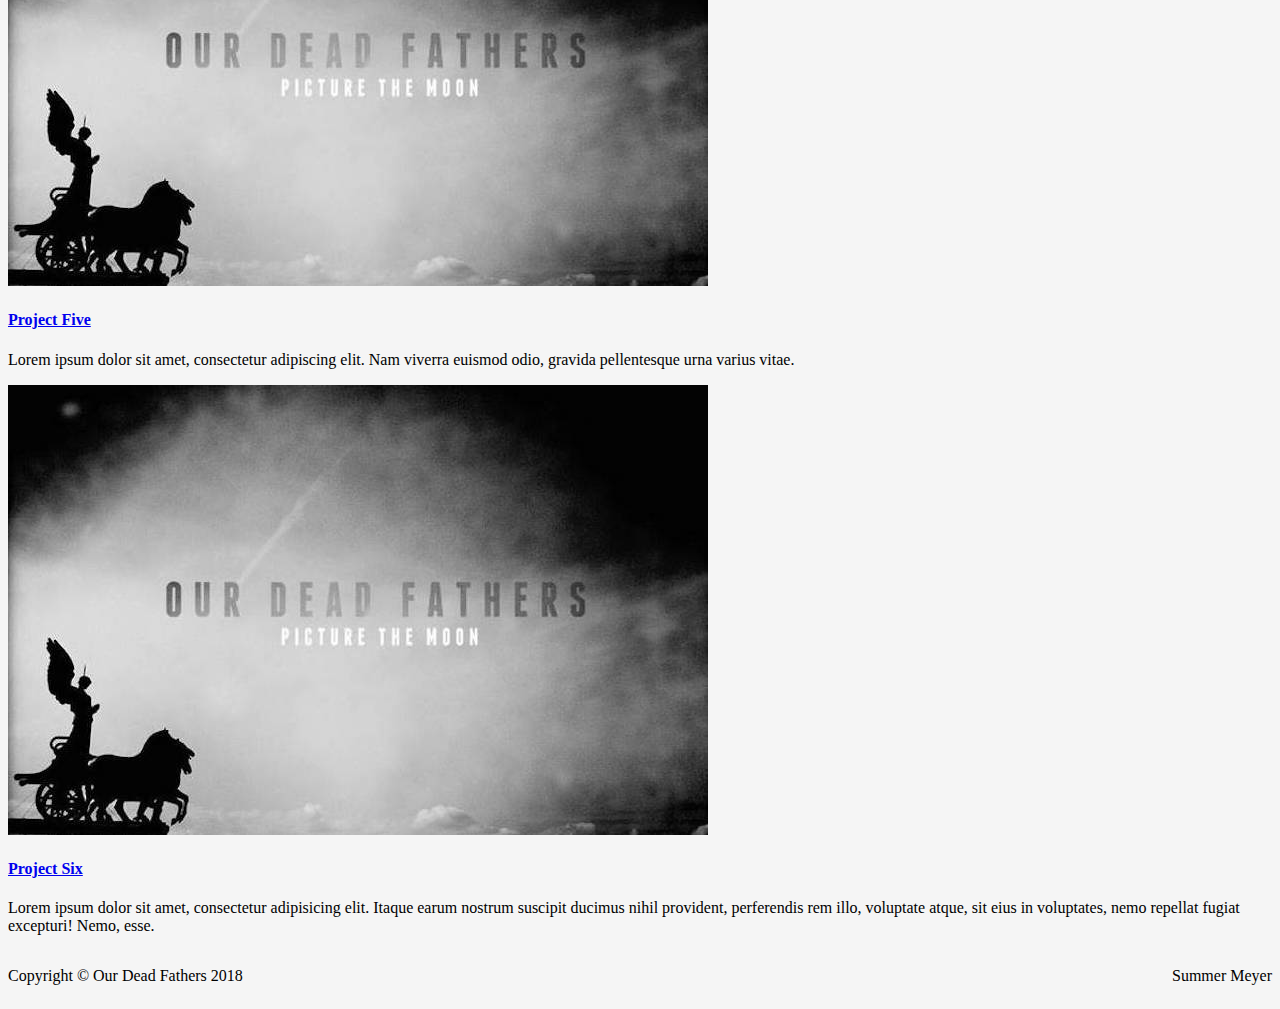
==== commit 29d876c8: "finished images and css styling" ====
--- a/index.html
+++ b/index.html
@@ -5,8 +5,6 @@
 
   <meta charset="utf-8">
   <meta http-equiv="X-UA-Compatible" content="IE=edge">
-
-
   <meta name="viewport" content="width=device-width, initial-scale=1, shrink-to-fit=no">
   <meta name="description" content="Our Dead Fathers">
   <meta name="author" content="Summer Meyer">
@@ -20,6 +18,7 @@
   <!-- Custom styles for this template -->
   <link href="css/modern-business.css" rel="stylesheet">
   <link href="css/style.css" rel="stylesheet">
+  <link rel="stylesheet" href="https://cdnjs.cloudflare.com/ajax/libs/font-awesome/4.7.0/css/font-awesome.min.css">
 </head>
 
 <body>
@@ -28,6 +27,14 @@
   <nav class="navbar fixed-top navbar-expand-lg navbar-dark bg-dark fixed-top">
     <div class="container">
       <a class="navbar-brand" href="index.html">Our Dead Fathers</a>
+      <div class="social">
+        <a class="btn btn-social-icon btn-facebook" href="https://www.facebook.com/OurDeadFathers">
+          <span class="fa fa-facebook"></span>
+        </a>
+        <a class="btn btn-social-icon btn-twitter" href="https://twitter.com/ourdeadfathers">
+          <span class="fa fa-twitter"></span>
+        </a>
+      </div>
       <button class="navbar-toggler navbar-toggler-right" type="button" data-toggle="collapse" data-target="#navbarResponsive" aria-controls="navbarResponsive" aria-expanded="false" aria-label="Toggle navigation">
           <span class="navbar-toggler-icon"></span>
         </button>
@@ -67,7 +74,7 @@
 
       <div class="carousel-inner" role="listbox">
         <!-- Slide One -->
-        <div class="carousel-item active" style="background-image: url('images/carousel-0.jpg')">
+        <div class="carousel-item active" style="background-image: url('images/carousel-0.jpg')" alt="Christopher Michael Meyer on guitar">
           <div class="carousel-caption d-none d-md-block">
             <h3>On Guitar</h3>
             <p>Christopher Michael Meyer</p>
@@ -87,14 +94,14 @@
             <p>Randall Payne</p>
           </div>
         </div>
-         <!-- Slide Four -->
+        <!-- Slide Four -->
         <div class="carousel-item" style="background-image: url('images/carousel-3.jpeg')">
           <div class="carousel-caption d-none d-md-block">
             <h3>On Vocals</h3>
             <p>Christopher Michael Meyer</p>
           </div>
         </div>
-         <!-- Slide Five -->
+        <!-- Slide Five -->
         <div class="carousel-item" style="background-image: url('images/carousel-4.jpeg')">
           <div class="carousel-caption d-none d-md-block">
             <h3>Enjoy the Music</h3>
@@ -115,186 +122,110 @@
 
   <!-- Page Content -->
   <div class="container">
-    <h1 class="my-4">Welcome to Modern Business</h1>
-
-    <!-- Marketing Icons Section -->
+    <h1 class="my-4">Welcome to Our Dead Fathers</h1>
+
+    <!-- Portfolio Section -->
+
+    <h2>Portfolio Heading</h2>
+
     <div class="row">
-      <div class="col-lg-4 mb-4">
-        <div class="card h-100">
-          <h4 class="card-header">Card Title</h4>
-          <div class="card-body">
-            <p class="card-text">Lorem ipsum dolor sit amet, consectetur adipisicing elit. Sapiente esse necessitatibus neque.</p>
-          </div>
-          <div class="card-footer">
-            <a href="#" class="btn btn-primary">Learn More</a>
-          </div>
-        </div>
-      </div>
-      <div class="col-lg-4 mb-4">
-        <div class="card h-100">
-          <h4 class="card-header">Card Title</h4>
-          <div class="card-body">
-            <p class="card-text">Lorem ipsum dolor sit amet, consectetur adipisicing elit. Reiciendis ipsam eos, nam perspiciatis natus commodi similique totam consectetur praesentium molestiae atque exercitationem ut consequuntur, sed eveniet, magni nostrum sint fuga.</p>
-          </div>
-          <div class="card-footer">
-            <a href="#" class="btn btn-primary">Learn More</a>
-          </div>
-        </div>
-      </div>
-      <div class="col-lg-4 mb-4">
-        <div class="card h-100">
-          <h4 class="card-header">Card Title</h4>
-          <div class="card-body">
-            <p class="card-text">Lorem ipsum dolor sit amet, consectetur adipisicing elit. Sapiente esse necessitatibus neque.</p>
-          </div>
-          <div class="card-footer">
-            <a href="#" class="btn btn-primary">Learn More</a>
+      <div class="portfolio-item col-sm-6 col-md-4">
+        <div class="card h-100">
+          <a href="#">
+            <img class="card-img-top" src="images/album700x450.jpeg" alt="">
+          </a>
+          <div class="card-body">
+            <h4 class="card-title">
+              <a href="#">Project One</a>
+            </h4>
+            <p class="card-text">Lorem ipsum dolor sit amet, consectetur adipisicing elit. Amet numquam aspernatur eum quasi sapiente nesciunt? Voluptatibus sit, repellat sequi itaque deserunt, dolores in, nesciunt, illum tempora ex quae? Nihil, dolorem!</p>
+          </div>
+        </div>
+      </div>
+      <div class="portfolio-item col-sm-6 col-md-4">
+        <div class="card h-100">
+          <a href="#">
+            <img class="card-img-top" src="images/album700x450.jpeg" alt="">
+          </a>
+          <div class="card-body">
+            <h4 class="card-title">
+              <a href="#">Project Two</a>
+            </h4>
+            <p class="card-text">Lorem ipsum dolor sit amet, consectetur adipiscing elit. Nam viverra euismod odio, gravida pellentesque urna varius vitae.</p>
+          </div>
+        </div>
+      </div>
+      <div class="portfolio-item col-sm-6 col-md-4">
+        <div class="card h-100">
+          <a href="#">
+            <img class="card-img-top" src="images/album700x450.jpeg" alt="">
+          </a>
+          <div class="card-body">
+            <h4 class="card-title">
+              <a href="#">Project Three</a>
+            </h4>
+            <p class="card-text">Lorem ipsum dolor sit amet, consectetur adipisicing elit. Quos quisquam, error quod sed cumque, odio distinctio velit nostrum temporibus necessitatibus et facere atque iure perspiciatis mollitia recusandae vero vel quam!</p>
+          </div>
+        </div>
+      </div>
+      <div class="portfolio-item col-sm-6 col-md-4">
+        <div class="card h-100">
+          <a href="#">
+            <img class="card-img-top" src="images/album700x450.jpeg" alt="">
+          </a>
+          <div class="card-body">
+            <h4 class="card-title">
+              <a href="#">Project Four 600x400 instead of 700x400</a>
+            </h4>
+            <p class="card-text">Lorem ipsum dolor sit amet, consectetur adipiscing elit. Nam viverra euismod odio, gravida pellentesque urna varius vitae.</p>
+          </div>
+        </div>
+      </div>
+      <div class="portfolio-item col-sm-6 col-md-4">
+        <div class="card h-100">
+          <a href="#">
+            <img class="card-img-top" src="images/album700x450.jpeg" alt="">
+          </a>
+          <div class="card-body">
+            <h4 class="card-title">
+              <a href="#">Project Five</a>
+            </h4>
+            <p class="card-text">Lorem ipsum dolor sit amet, consectetur adipiscing elit. Nam viverra euismod odio, gravida pellentesque urna varius vitae.</p>
+          </div>
+        </div>
+      </div>
+      <div class="portfolio-item col-sm-6 col-md-4">
+        <div class="card h-100">
+          <a href="#">
+            <img class="card-img-top" src="images/album700x450.jpeg" alt="">
+          </a>
+          <div class="card-body">
+            <h4 class="card-title">
+              <a href="#">Project Six</a>
+            </h4>
+            <p class="card-text">Lorem ipsum dolor sit amet, consectetur adipisicing elit. Itaque earum nostrum suscipit ducimus nihil provident, perferendis rem illo, voluptate atque, sit eius in voluptates, nemo repellat fugiat excepturi! Nemo, esse.</p>
           </div>
         </div>
       </div>
     </div>
     <!-- /.row -->
-
-
-    <!-- Portfolio Section -->
-    
-    <h2>Portfolio Heading</h2>
-
-    <div class="row">
-      <div class="portfolio-item col-sm-6 col-md-4">
-        <div class="card h-100">
-          <a href="#">
-            <img class="card-img-top" src="images/album700x450.jpeg" alt="">
-          </a>
-          <div class="card-body">
-            <h4 class="card-title">
-              <a href="#">Project One</a>
-            </h4>
-            <p class="card-text">Lorem ipsum dolor sit amet, consectetur adipisicing elit. Amet numquam aspernatur eum quasi sapiente nesciunt? Voluptatibus sit, repellat sequi itaque deserunt, dolores in, nesciunt, illum tempora ex quae? Nihil, dolorem!</p>
-          </div>
-        </div>
-      </div>
-      <div class="portfolio-item col-sm-6 col-md-4">
-        <div class="card h-100">
-          <a href="#">
-            <img class="card-img-top" src="images/album700x450.jpeg" alt="">
-          </a>
-          <div class="card-body">
-            <h4 class="card-title">
-              <a href="#">Project Two</a>
-            </h4>
-            <p class="card-text">Lorem ipsum dolor sit amet, consectetur adipiscing elit. Nam viverra euismod odio, gravida pellentesque urna varius vitae.</p>
-          </div>
-        </div>
-      </div>
-      <div class="portfolio-item col-sm-6 col-md-4">
-        <div class="card h-100">
-          <a href="#">
-            <img class="card-img-top" src="images/album700x450.jpeg" alt="">
-          </a>
-          <div class="card-body">
-            <h4 class="card-title">
-              <a href="#">Project Three</a>
-            </h4>
-            <p class="card-text">Lorem ipsum dolor sit amet, consectetur adipisicing elit. Quos quisquam, error quod sed cumque, odio distinctio velit nostrum temporibus necessitatibus et facere atque iure perspiciatis mollitia recusandae vero vel quam!</p>
-          </div>
-        </div>
-      </div>
-      <div class="portfolio-item col-sm-6 col-md-4">
-        <div class="card h-100">
-          <a href="#">
-            <img class="card-img-top" src="images/album700x450.jpeg" alt="">
-          </a>
-          <div class="card-body">
-            <h4 class="card-title">
-              <a href="#">Project Four 600x400 instead of 700x400</a>
-            </h4>
-            <p class="card-text">Lorem ipsum dolor sit amet, consectetur adipiscing elit. Nam viverra euismod odio, gravida pellentesque urna varius vitae.</p>
-          </div>
-        </div>
-      </div>
-      <div class="portfolio-item col-sm-6 col-md-4">
-        <div class="card h-100">
-          <a href="#">
-            <img class="card-img-top" src="images/album700x450.jpeg" alt="">
-          </a>
-          <div class="card-body">
-            <h4 class="card-title">
-              <a href="#">Project Five</a>
-            </h4>
-            <p class="card-text">Lorem ipsum dolor sit amet, consectetur adipiscing elit. Nam viverra euismod odio, gravida pellentesque urna varius vitae.</p>
-          </div>
-        </div>
-      </div>
-      <div class="portfolio-item col-sm-6 col-md-4">
-        <div class="card h-100">
-          <a href="#">
-            <img class="card-img-top" src="images/album700x450.jpeg" alt="">
-          </a>
-          <div class="card-body">
-            <h4 class="card-title">
-              <a href="#">Project Six</a>
-            </h4>
-            <p class="card-text">Lorem ipsum dolor sit amet, consectetur adipisicing elit. Itaque earum nostrum suscipit ducimus nihil provident, perferendis rem illo, voluptate atque, sit eius in voluptates, nemo repellat fugiat excepturi! Nemo, esse.</p>
-          </div>
-        </div>
-      </div>
-    </div>
-    <!-- /.row -->
-<!-- End Portfolio Section -->
-    
-    <!-- Features Section -->
-    <div class="row">
-      <div class="col-lg-6">
-        <h2>Modern Business Features</h2>
-        <p>The Modern Business template by Start Bootstrap includes:</p>
-        <ul>
-          <li>
-            <strong>Bootstrap v4</strong>
-          </li>
-          <li>jQuery</li>
-          <li>Working contact form with validation</li>
-          <li>Unstyled page elements for easy customization</li>
-        </ul>
-        <p>Lorem ipsum dolor sit amet, consectetur adipisicing elit. Corporis, omnis doloremque non cum id reprehenderit, quisquam totam aspernatur tempora minima unde aliquid ea culpa sunt. Reiciendis quia dolorum ducimus unde.
-        </p>
-      </div>
-      <div class="col-lg-6">
-        <img class="img-fluid rounded" src="http://placehold.it/700x450" alt="">
-      </div>
-    </div>
-    <!-- /.row -->
-
-    <hr>
-
-    <!-- Call to Action Section -->
-    <div class="row mb-4">
-      <div class="col-md-8">
-        <p>Lorem ipsum dolor sit amet, consectetur adipisicing elit. Molestias, expedita, saepe, vero rerum deleniti beatae veniam harum neque nemo praesentium cum alias asperiores commodi.</p>
-      </div>
-      <div class="col-md-4">
-        <a class="btn btn-lg btn-secondary btn-block" href="#">Call to Action</a>
-      </div>
-    </div>
-
-  </div>
-  <!-- /.container -->
-
-  <!-- Footer -->
-  <footer class="py-5 bg-dark">
-    <!-- (4)TODO User flex-box to replace the centered paragraph with copyright and date with 2 paragraphs: the first paragraph is left aligned and contains copyright and date 
-      and one that is right aligned and contains your name.
-      Put the footer on every page.
-    -->
-    <div class="container">
-      <p class="m-0 text-center text-white">Copyright &copy; Your Website 2017</p>
-    </div>
-    <!-- /.container -->
-  </footer>
-
-  <!-- Bootstrap core JavaScript -->
-  <script src="vendor/jquery/jquery.min.js"></script>
-  <script src="vendor/bootstrap/js/bootstrap.bundle.min.js"></script>
+    <!-- End Portfolio Section -->
+
+
+
+    <!-- Footer -->
+    <footer class="py-5 bg-dark">
+      <div class="container">
+        <div class="footer-flex">
+          <p class="footer-item-flex text-white">Copyright &copy; Our Dead Fathers 2018</p>
+          <p class="footer-item-flex text-white">Summer Meyer</p>
+        </div>
+      </div>
+    </footer>
+
+    <!-- Bootstrap core JavaScript -->
+    <script src="vendor/jquery/jquery.min.js"></script>
+    <script src="vendor/bootstrap/js/bootstrap.bundle.min.js"></script>
 
 </body>
 
--- a/css/style.css
+++ b/css/style.css
@@ -0,0 +1,83 @@
+/* Style footer */
+
+.footer-flex {
+  display: flex;
+  flex-direction: row;
+  justify-content: space-between;
+}
+
+.footer-item-flex {
+  flex: 0 1 auto;
+}
+
+/* Style buttons and card headers */
+
+.btn-primary {
+  padding: 10px;
+  float: right;
+}
+
+.btn-primary:hover {
+  color: #fff;
+  background-color: #343a40;
+  border-color: #343a40;
+}
+
+.card-header {
+  color: white;
+  background-color: #343a40;
+  opacity: 0.7;
+}
+
+/* Style all font awesome social media icons */
+
+.btn-social-icon {
+  padding: 0;
+}
+
+.fa {
+  display: inline-block;
+  padding: 10px;
+  width: 40px;
+  text-align: center;
+  text-decoration: none;
+  border-radius: 10px;
+}
+
+.fa:hover {
+  opacity: 0.7;
+}
+
+.fa-facebook {
+  background: #3B5998;
+  color: white;
+}
+
+.fa-twitter {
+  background: #55ACEE;
+  color: white;
+}
+
+/* Style media queries */
+
+body {
+  background-color: aliceblue;
+}
+
+@media screen and (min-width: 400px) {
+  body {
+    background-color: #e9ecef;
+  }
+}
+
+@media screen and (min-width: 800px) {
+  body {
+    background-color: whitesmoke;
+  }
+}
+
+/* <a> elements with an href containing "com" */
+
+a[href*="gmail"] {
+  font-size: 1.5em;
+}